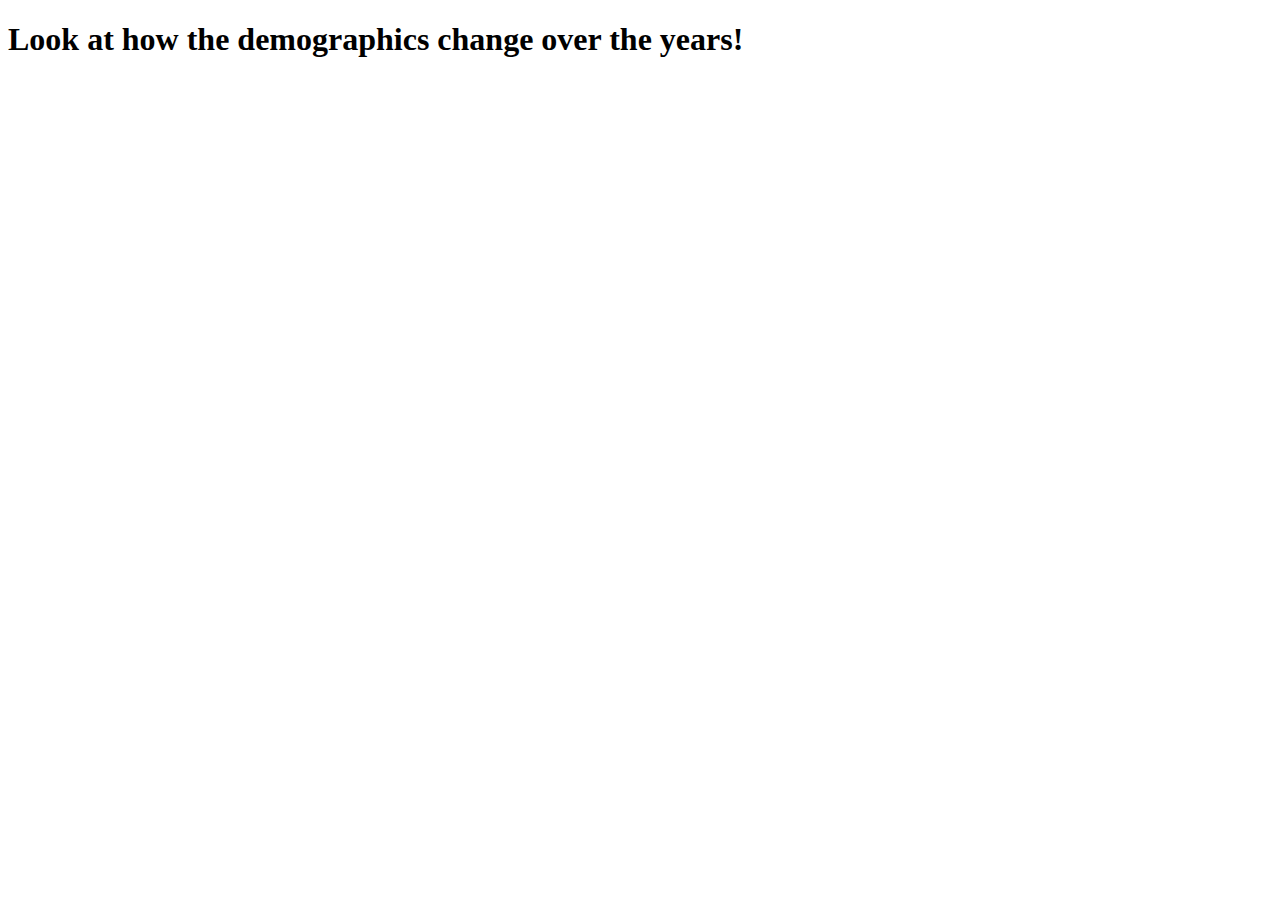
==== hw01/line_d3.html @ 92b2c361 "Finished mostly" ====
<!-- 
    USED THESE AS REFERENCES
    https://www.d3-graph-gallery.com/graph/barplot_button_data_csv.html
    https://bl.ocks.org/d3noob/23e42c8f67210ac6c678db2cd07a747e
-->
<!DOCTYPE html>
<meta charset="utf-8">

<!-- Load d3.js -->
<script src="https://d3js.org/d3.v4.js"></script>

<!-- Color scale -->
<script src="https://d3js.org/d3-scale-chromatic.v1.min.js"></script>

<h1> Look at how the demographics change over the years! </h1>

<!-- Create a div where the graph will take place -->
<div id="my_dataviz"></div>

<script>

// set the dimensions and margins of the graph
var margin = {top: 30, right: 30, bottom: 70, left: 60},
    width = 460 - margin.left - margin.right,
    height = 400 - margin.top - margin.bottom;

var cds_data;
var color;

d3.csv("ucsd_cds_admission_data_2005_to_2018.csv", function(loadedData) {
    cds_data = loadedData;
    // Initialize the plot with the first dataset
    console.log(cds_data);
    color = d3.scaleOrdinal()
        .domain(cds_data.columns)
        .range(d3.schemeSet2);
    update(cds_data);
});


// A function that create / update the plot for a given variable:
function update(data) {
    console.log(data);

    data.columns.shift(1);

    // group the data: I want to draw one line per group
    var sumstat = d3.nest() // nest function allows to group the calculation per level of a factor
        .key(function(d) { return d.columns;})
        .entries(data);

	// What is the list of groups?
  	allKeys = sumstat.map(function(d){return d.key})

	console.log(sumstat);

	// Add an svg element for each group. The will be one beside each other and will go on the next row when no more room available
  	var svg = d3.select("#my_dataviz")
    	.selectAll("uniqueChart")
 	    .data(sumstat)
    	.enter()
    	.append("svg")
      		.attr("width", width + margin.left + margin.right)
      		.attr("height", height + margin.top + margin.bottom)
    	.append("g")
      		.attr("transform",
            	"translate(" + margin.left + "," + margin.top + ")");

	  // Add X axis --> it is a date format
  	var x = d3.scaleLinear()
    	.domain(d3.extent(data, function(d) { return d.year.toString(); }))
    	.range([ 0, width ]);
  	svg
    	.append("g")
    	.attr("transform", "translate(0," + height + ")")
    	.call(d3.axisBottom(x).ticks(13));

  	//Add Y axis
  	var y = d3.scaleLinear()
    	.domain([0, d3.max(data, function(d) { return +d.n; })])
    	.range([ height, 0 ]);
  	svg.append("g")
    	.call(d3.axisLeft(y).ticks(5));

  	// color palette
  	var color = d3.scaleOrdinal()
   		.domain(data.columns)
		.range(d3.schemeSet2);

	// Draw the line
  	svg
    	.append("path")
      	.attr("fill", "none")
      	.attr("stroke", function(d){ return color(d.key) })
      	.attr("stroke-width", 1.9)
      	.attr("d", function(d){
        	return d3.line()
          	.x(function(d) { return x(d.year); })
          	.y(function(d) { return y(+d.n); })
          	(d.values)
     	})

  	// Add titles
  	svg
    	.append("text")
    	.attr("text-anchor", "start")
    	.attr("y", -5)
    	.attr("x", 0)
    	.text(function(d){ return(d.key)})
    	.style("fill", function(d){ return color(d.key) })
}

</script>
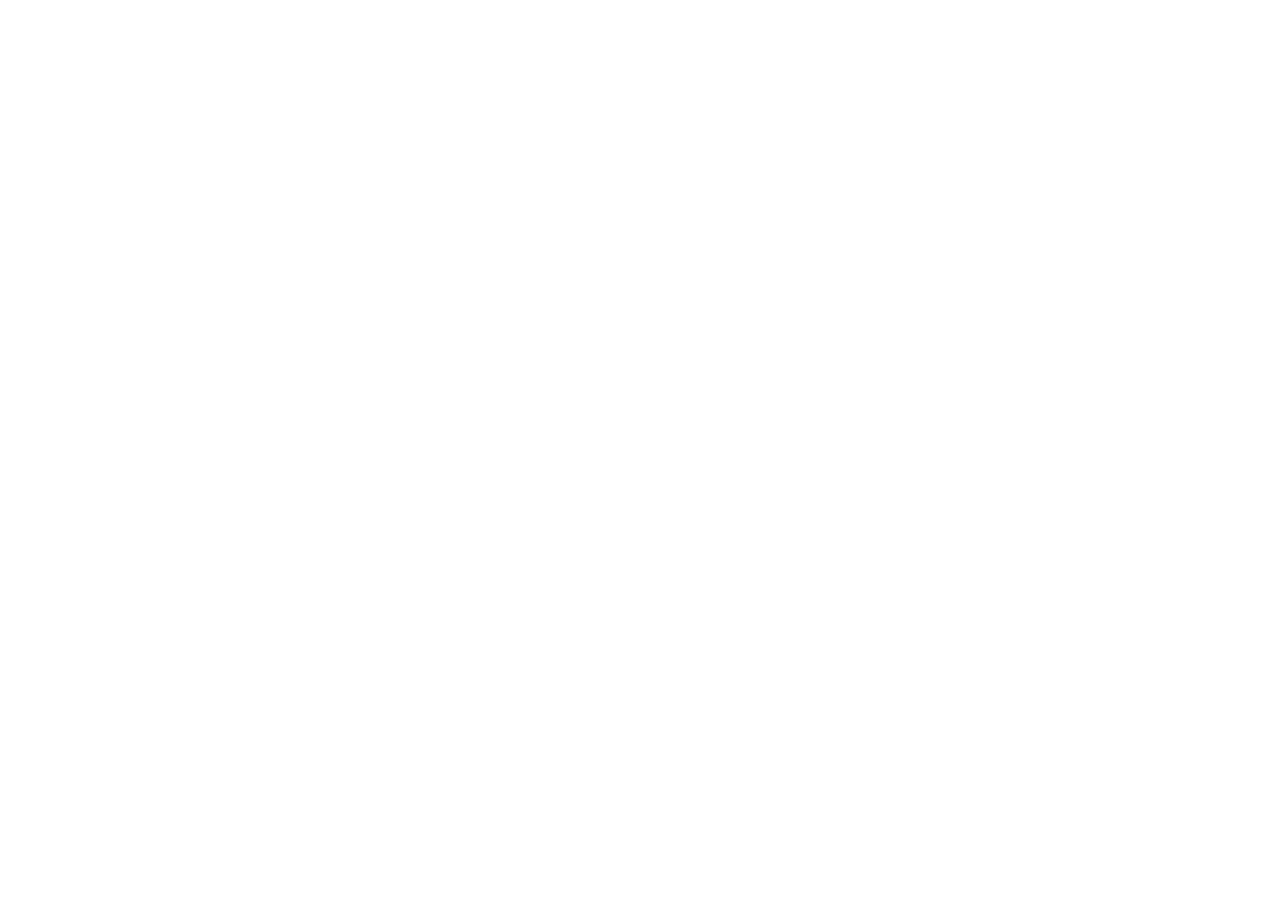
==== commit 8395d0cb: "finished line" ====
--- a/hw01/line_d3.html
+++ b/hw01/line_d3.html
@@ -12,8 +12,6 @@
 <!-- Color scale -->
 <script src="https://d3js.org/d3-scale-chromatic.v1.min.js"></script>
 
-<h1> Look at how the demographics change over the years! </h1>
-
 <!-- Create a div where the graph will take place -->
 <div id="my_dataviz"></div>
 
@@ -24,90 +22,90 @@
     width = 460 - margin.left - margin.right,
     height = 400 - margin.top - margin.bottom;
 
+// append the svg object to the body of the page
+var svg = d3.select("#my_dataviz")
+  	.append("svg")
+    	.attr("width", width + margin.left + margin.right)
+ 	    .attr("height", height + margin.top + margin.bottom)
+ 	.append("g")
+    	.attr("transform", 
+			  "translate(" + margin.left + "," + margin.top + ")");
+
+// Initialize the X axis
+var x = d3.scaleBand()
+  .range([ 0, width ])
+  .padding(0.2);
+var xAxis = svg.append("g")
+  .attr("transform", "translate(0," + height + ")");
+
+// Initialize the Y axis
+var y = d3.scaleLinear()
+  .range([ height, 0]);
+var yAxis = svg.append("g")
+  .attr("class", "myYaxis");
+
+
 var cds_data;
 var color;
 
 d3.csv("ucsd_cds_admission_data_2005_to_2018.csv", function(loadedData) {
     cds_data = loadedData;
     // Initialize the plot with the first dataset
-    console.log(cds_data);
+    cds_data.columns.shift(1);
     color = d3.scaleOrdinal()
         .domain(cds_data.columns)
         .range(d3.schemeSet2);
-    update(cds_data);
+    
+    update(cds_data, "fulltime_men_applied");
 });
 
 
 // A function that create / update the plot for a given variable:
 function update(data) {
+
     console.log(data);
 
-    data.columns.shift(1);
+	// X axis
+    x.domain(data.map(function(d) { return d.year; }).reverse())
+    xAxis.transition().duration(1000).call(d3.axisBottom(x))
 
-    // group the data: I want to draw one line per group
-    var sumstat = d3.nest() // nest function allows to group the calculation per level of a factor
-        .key(function(d) { return d.columns;})
-        .entries(data);
+	// Add Y axis
+    y.domain([0, d3.max(data, function(d) { return parseInt(d["fulltime_men_enrolled"].replace(/,/g, ''), 10); }) ]);
+    yAxis.transition().duration(1000).call(d3.axisLeft(y));
 
-	// What is the list of groups?
-  	allKeys = sumstat.map(function(d){return d.key})
+	// Add the line
+    svg.append("path")
+      .datum(data)
+      .attr("fill", "none")
+      .attr("stroke", "steelblue")
+      .attr("stroke-width", 1.5)
+      .attr("d", d3.line()
+        .x(function(d) { return x(d.year) })
+        .y(function(d) { return y(parseInt(d["fulltime_men_enrolled"].replace(/,/g, ''), 10)); })
+        )
 
-	console.log(sumstat);
-
-	// Add an svg element for each group. The will be one beside each other and will go on the next row when no more room available
-  	var svg = d3.select("#my_dataviz")
-    	.selectAll("uniqueChart")
- 	    .data(sumstat)
-    	.enter()
-    	.append("svg")
-      		.attr("width", width + margin.left + margin.right)
-      		.attr("height", height + margin.top + margin.bottom)
-    	.append("g")
-      		.attr("transform",
-            	"translate(" + margin.left + "," + margin.top + ")");
-
-	  // Add X axis --> it is a date format
-  	var x = d3.scaleLinear()
-    	.domain(d3.extent(data, function(d) { return d.year.toString(); }))
-    	.range([ 0, width ]);
-  	svg
-    	.append("g")
-    	.attr("transform", "translate(0," + height + ")")
-    	.call(d3.axisBottom(x).ticks(13));
-
-  	//Add Y axis
-  	var y = d3.scaleLinear()
-    	.domain([0, d3.max(data, function(d) { return +d.n; })])
-    	.range([ height, 0 ]);
-  	svg.append("g")
-    	.call(d3.axisLeft(y).ticks(5));
-
-  	// color palette
-  	var color = d3.scaleOrdinal()
-   		.domain(data.columns)
-		.range(d3.schemeSet2);
-
-	// Draw the line
-  	svg
-    	.append("path")
-      	.attr("fill", "none")
-      	.attr("stroke", function(d){ return color(d.key) })
-      	.attr("stroke-width", 1.9)
-      	.attr("d", function(d){
-        	return d3.line()
-          	.x(function(d) { return x(d.year); })
-          	.y(function(d) { return y(+d.n); })
-          	(d.values)
-     	})
-
-  	// Add titles
-  	svg
-    	.append("text")
-    	.attr("text-anchor", "start")
-    	.attr("y", -5)
-    	.attr("x", 0)
-    	.text(function(d){ return(d.key)})
-    	.style("fill", function(d){ return color(d.key) })
 }
 
+
+    svg.append("text")
+        .attr("transform",
+              "translate(" + (width/2) + " ,0)")
+        .style("text-anchor", "middle")
+        .text("Men Enrolled");
+
+svg.append("text")   
+    .attr("transform", "rotate(-90)")
+    .attr("y", 0 - margin.left)
+    .attr("x",0 - (height / 2))
+    .attr("dy", "1em")
+    .style("text-anchor", "middle")
+    .text("Number of students");
+
+svg.append("text")                 
+    .attr("transform",
+          "translate(" + (width/2) + " ," + 
+          (height + margin.top + 20) + ")")
+    .style("text-anchor", "middle")
+    .text("Year");
+
 </script>
